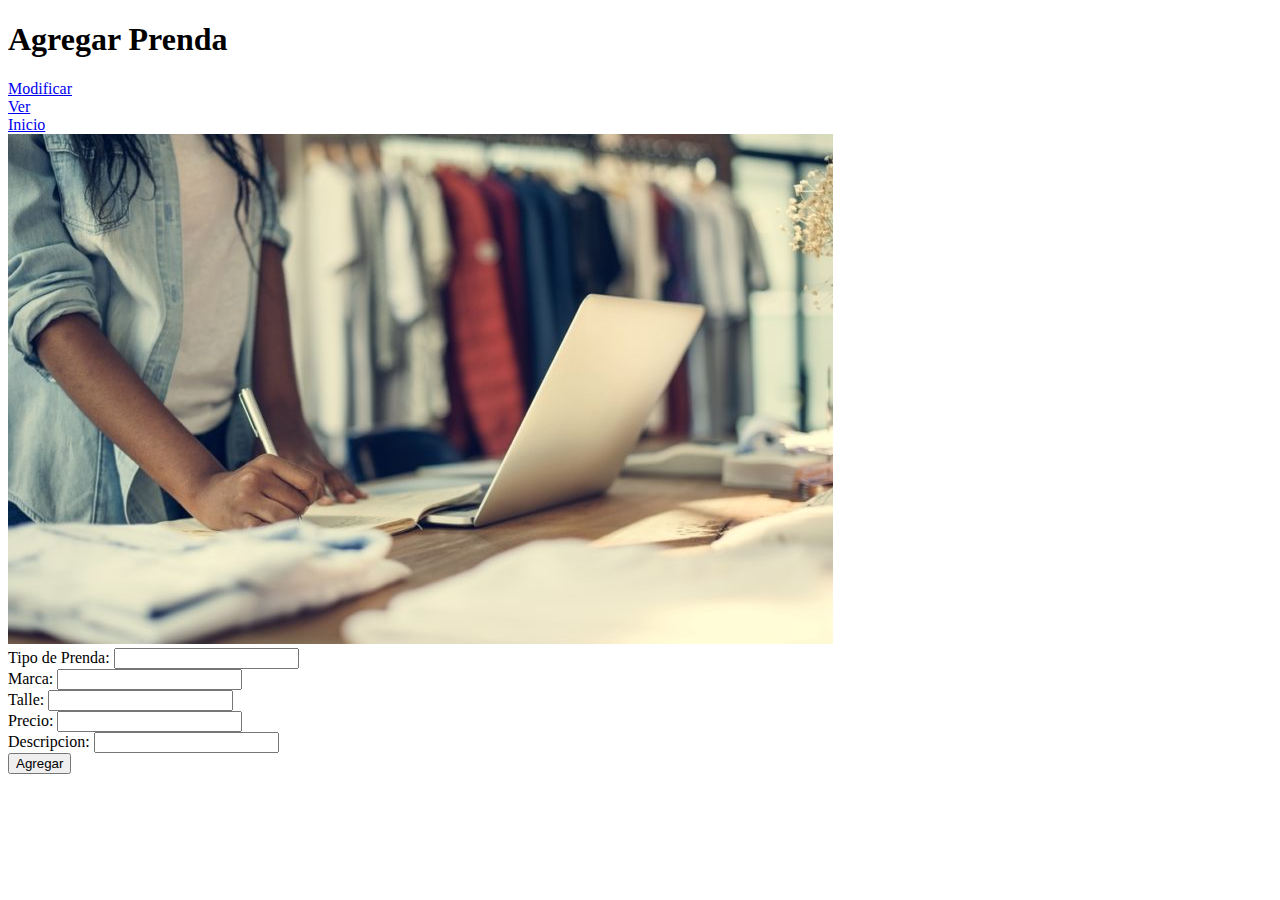
==== agregar.html @ ff9be2ec "version inicial" ====
<!DOCTYPE html>
<html lang="en">

<head>
    <meta charset="UTF-8">
    <meta http-equiv="X-UA-Compatible" content="IE=edge">
    <meta name="viewport" content="width=device-width, initial-scale=1.0">

    <link href="https://cdn.jsdelivr.net/npm/bootstrap@5.0.1/dist/css/bootstrap.min.css" rel="stylesheet" integrity="sha384-+0n0xVW2eSR5OomGNYDnhzAbDsOXxcvSN1TPprVMTNDbiYZCxYbOOl7+AMvyTG2x" crossorigin="anonymous">
    <title>Alta</title>
</head>

<body class="bg-dark">

    <div class="container-fluid bg-dark">

        <div class="row p-3 m-1 text-center align-items-center">
            <div class="col-sm-6 h-100">
                <h1 class="text-info text-center w-100 h-100">Agregar Prenda</h1>
            </div>
            <div class="col-sm-2 p-0">
                <div class="row m-1"> <a href="modificar.html" class="border border-info rounded-1  p-2 border border-info  text-decoration-none text-info w-100 h-100 text-center">Modificar</a></div>
            </div>
            <div class="col-sm-2 p-0">
                <div class="row m-1">
                    <a href="listar.php" class="border border-info rounded-1 p-2 px-4 text-decoration-none text-info w-100 h-100 text-center">Ver</a>
                </div>
            </div>
            <div class="col-sm-2 p-0">
                <div class="row m-1">
                    <a href="index.html" class="border border-info rounded-1 p-2 text-decoration-none text-info w-100 h-100 text-center">Inicio</a>
                </div>
            </div>
        </div>
        <div class="row justifi-content-center text-center text-info p-4">
            <div class="col-sm-6">
                <img class="img-fluid rounded-3" src="./img/ingreso.jpg" alt="">
            </div>
            <div class="col-sm-6 position-relative">
                <form id="forma" name="forma" method="POST" action="agregar.php" class="position-absolute top-50 start-50 translate-middle w-100">
                    <div class=" row m-3">
                        <label class="col-sm-4 text-end fs-4" for="tipo-prenda">Tipo de Prenda: </label>
                        <input class="col-sm-4 border border-info" type="text" id="tipo-prenda" name="tipo-prenda" required=true class="m-3"><br>
                    </div>
                    <div class="row m-3 ">
                        <label class="col-sm-4 text-end fs-4" for="marca">Marca:</label>
                        <input class="col-sm-4 border border-info" type="text" id="marca" name="marca" required=true class="m-3"><br>
                    </div>
                    <div class="row m-3">
                        <label class="col-sm-4 text-end fs-4" for="talle">Talle:</label>
                        <input class="col-sm-4 border border-info" type="text" id="talle" name="talle" required=true class="m-3 "><br>
                    </div>
                    <div class="row m-3 ">
                        <label class="col-sm-4 text-end fs-4" for="precio">Precio:</label>
                        <input class="col-sm-4 border border-info" type="number" id="precio" name="precio" step="any" required=true class="m-3"><br>
                    </div>
                    <div class="row m-3 ">
                        <label class="col-sm-4 text-end fs-4" for="precio">Descripcion:</label>
                        <input class="col-sm-4 border border-info" type="text" id="precio" name="descripcion" step="any" required=true class="m-3"><br>
                    </div>


                    <div class="row m-3 p-3 justify-content-center">
                        <input class="col-sm-3 border border-info bg-dark text-center text-info rounded-3 fs-4 p-2" type="submit" value="Agregar">
                    </div>


                </form>
            </div>
        </div>
    </div>

</body>

</html>
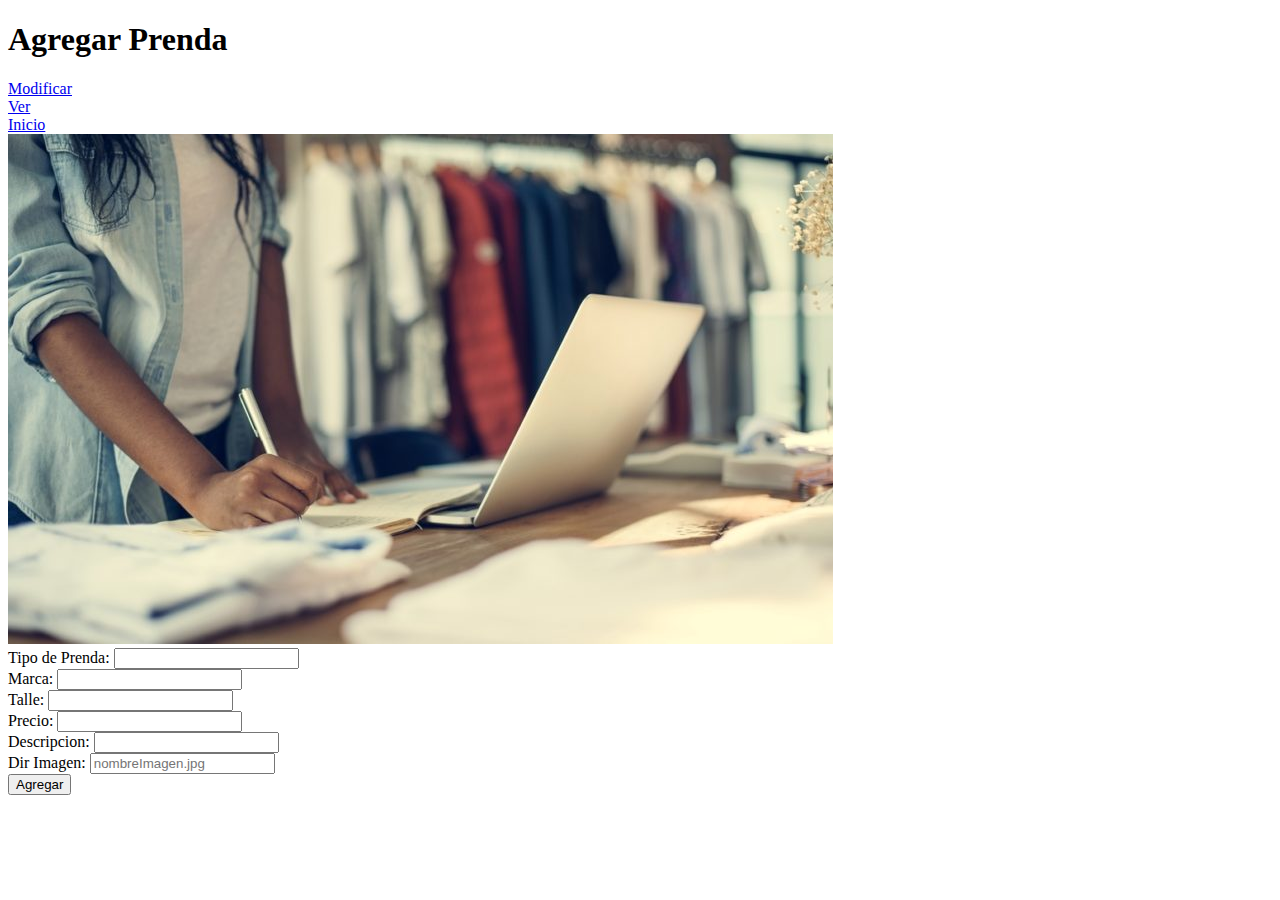
==== commit 2a3e20c7: "Cambios 2" ====
--- a/agregar.html
+++ b/agregar.html
@@ -58,6 +58,10 @@
                         <label class="col-sm-4 text-end fs-4" for="precio">Descripcion:</label>
                         <input class="col-sm-4 border border-info" type="text" id="precio" name="descripcion" step="any" required=true class="m-3"><br>
                     </div>
+                    <div class="row m-3 ">
+                        <label class="col-sm-4 text-end fs-4" for="precio">Dir Imagen:</label>
+                        <input class="col-sm-4 border border-info" type="text" id="direccionImagen" name="direccionImagen" step="any" required=true class="m-3" placeholder="nombreImagen.jpg"><br>
+                    </div>
 
 
                     <div class="row m-3 p-3 justify-content-center">
